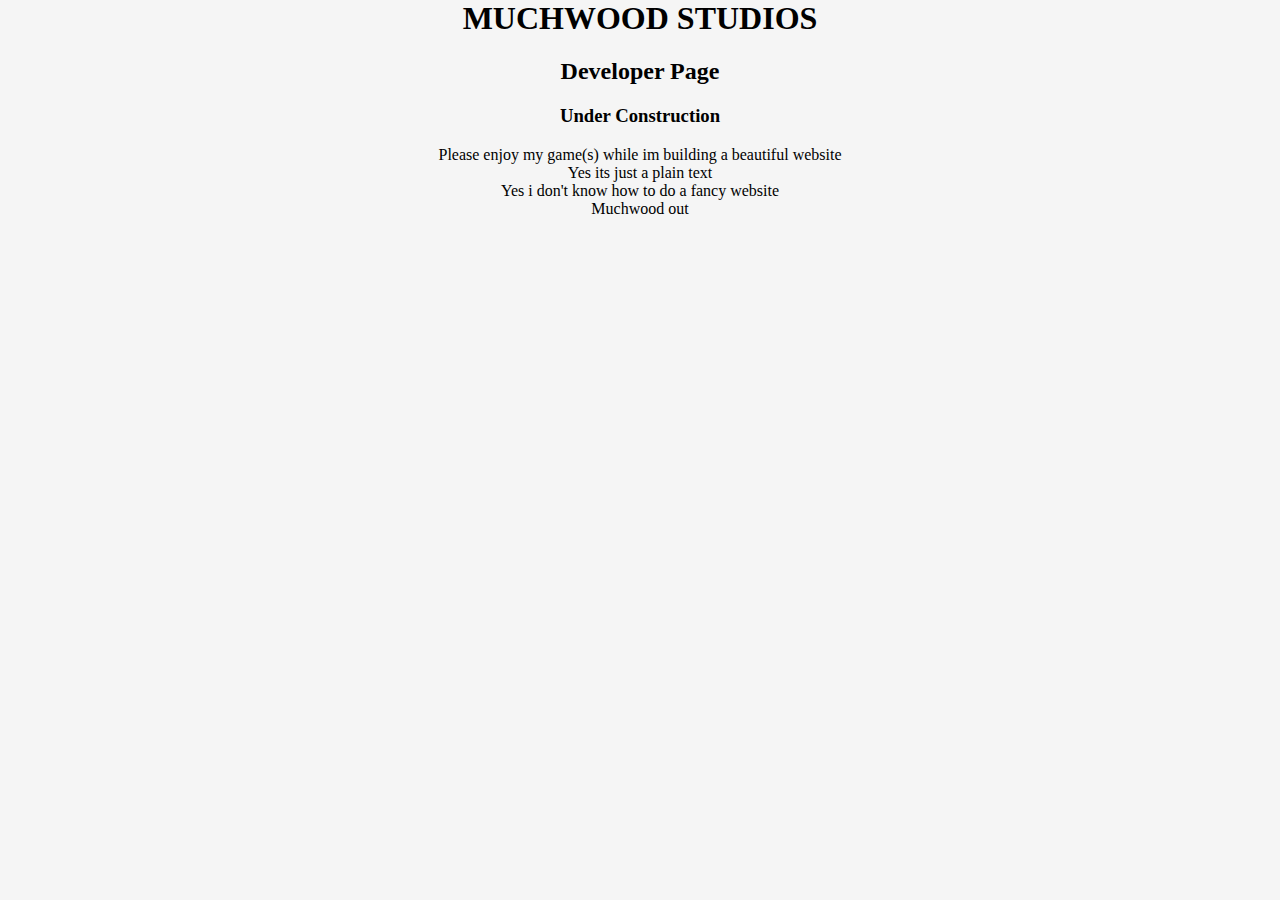
==== index.html @ a86dcc1a "Go" ====
<html lang="en">
<head>
    <meta charset="UTF-8">
    <meta name="viewport" content="width=device-width, initial-scale=1.0">
    <title>Document</title>
    <link rel="stylesheet" href="styles.css">
</head>
</body>
<h1>
MUCHWOOD STUDIOS
</h1>
<h2>Developer Page</h2>
<h3>Under Construction</h3>
<p>Please enjoy my game(s) while im building a beautiful website<br>
    Yes its just a plain text<br>
    Yes i don't know how to do a fancy website<br>    
    Muchwood out
</p>
</body>
</html>
---- styles.css ----
body
{
    margin:0;
    background: whitesmoke;
    text-align: center;
}
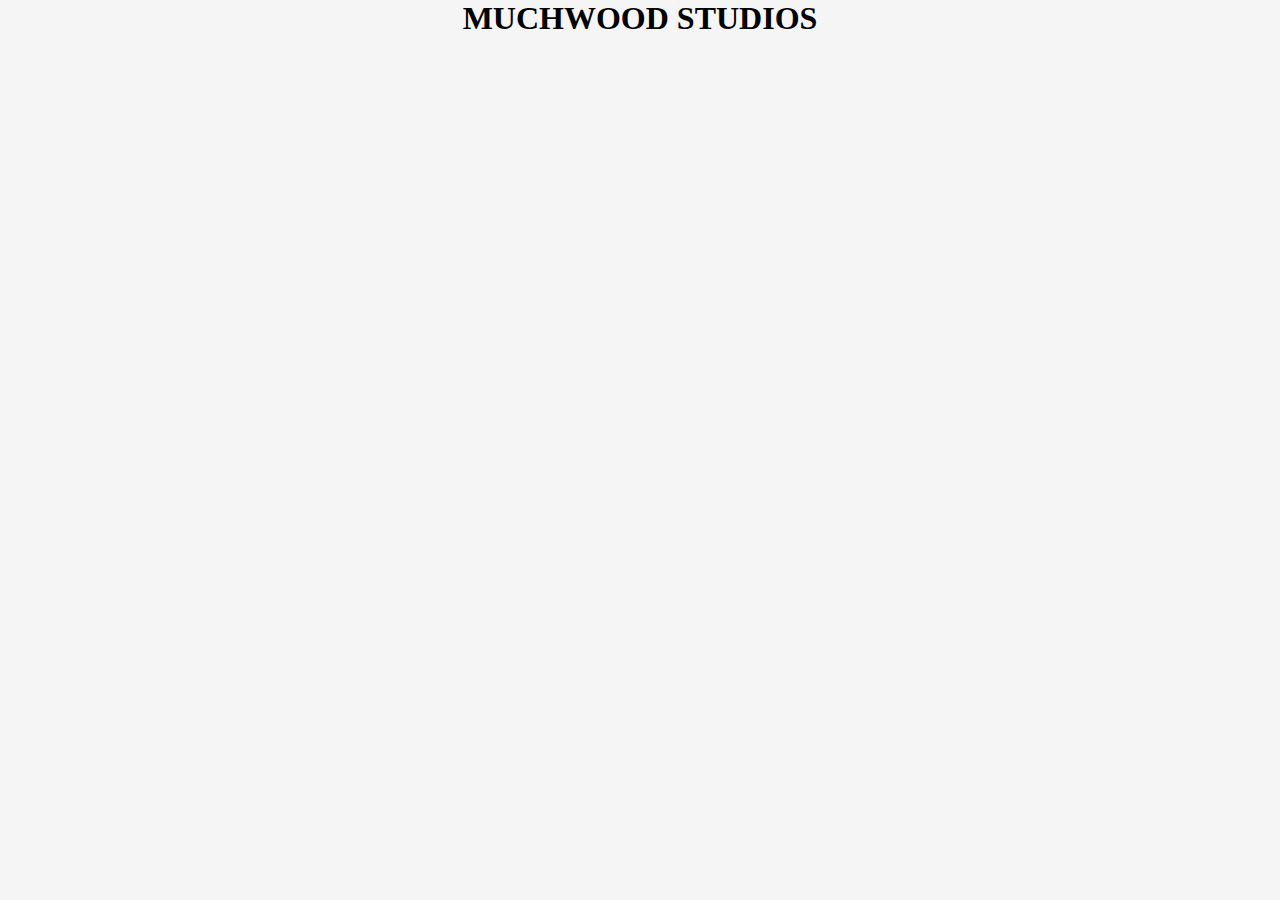
==== commit a0bdcf1c: "Test" ====
--- a/index.html
+++ b/index.html
@@ -7,14 +7,5 @@
 </head>
 </body>
 <h1>
-MUCHWOOD STUDIOS
-</h1>
-<h2>Developer Page</h2>
-<h3>Under Construction</h3>
-<p>Please enjoy my game(s) while im building a beautiful website<br>
-    Yes its just a plain text<br>
-    Yes i don't know how to do a fancy website<br>    
-    Muchwood out
-</p>
-</body>
-</html>+    MUCHWOOD STUDIOS
+</h1>